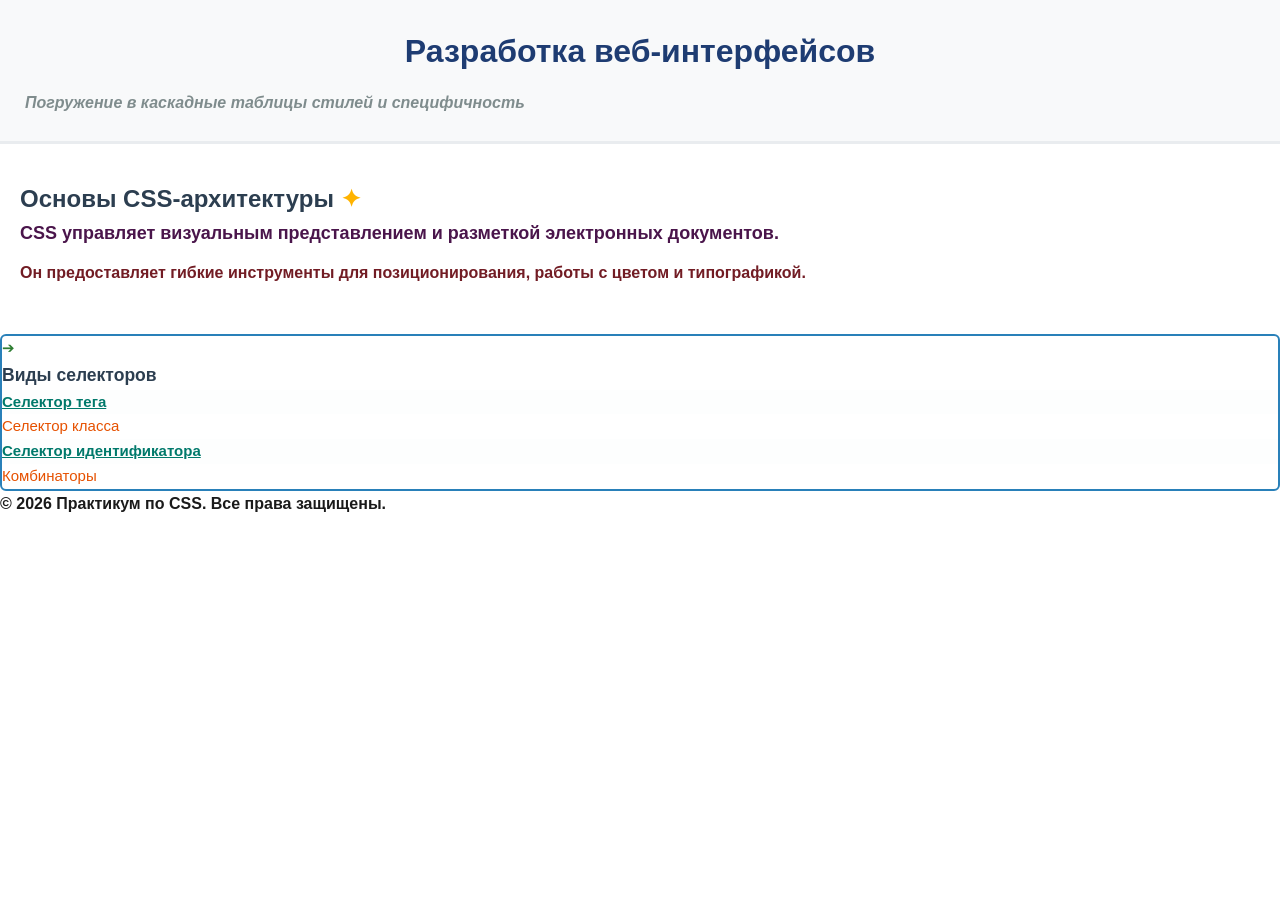
==== ПР3/index.html @ 3833248c "Создание папки" ====
<!DOCTYPE html>
<html lang="ru">

<head>
	<meta charset="UTF-8">
	<meta name="viewport" content="width=device-width, initial-scale=1.0">
	<title>CSS: Селекторы и каскад</title>
	<link rel="stylesheet" href="reset.css">
	<link rel="stylesheet" href="styles.css">
</head>

<body>
	<header class="main-header">
		<h1 id="site-title">Разработка веб-интерфейсов</h1>
		<p class="subtitle">Погружение в каскадные таблицы стилей и специфичность</p>
	</header>

	<main class="content">
		<article class="post featured-post">
			<h2>Основы CSS-архитектуры</h2>
			<p class="intro">CSS управляет визуальным представлением и разметкой электронных документов.</p>
			<p>Он предоставляет гибкие инструменты для позиционирования, работы с цветом и типографикой.</p>
		</article>

		<section class="examples">
			<div class="card">
				<h3>Виды селекторов</h3>
				<ul>
					<li class="important">Селектор тега</li>
					<li>Селектор класса</li>
					<li class="important">Селектор идентификатора</li>
					<li>Комбинаторы</li>
				</ul>
			</div>
		</section>
	</main>

	<footer class="main-footer">
		<p>&copy; 2026 Практикум по CSS. Все права защищены.</p>
	</footer>
</body>

</html>
---- ПР3/styles.css ----
/* Селектор по тегу */
body {
    font-family: 'Segoe UI', Tahoma, Geneva, Verdana, sans-serif;
    line-height: 1.65;
    color: #2c3e50;
}

h1 {
    color: #1e3c72;
}

/* Селектор по классу */
.main-header {
    background-color: #f8f9fa;
    padding: 25px;
    border-bottom: 3px solid #e9ecef;
}

.subtitle {
    font-style: italic;
    color: #7f8c8d;
}

/* Селектор по ID */
#site-title {
    text-align: center;
    margin-bottom: 12px;
}

/* Дочерний селектор */
.content > article {
    background-color: #ffffff;
    padding: 20px;
    margin: 15px 0;
}

/* Селектор потомков */
.post p {
    margin-bottom: 12px;
}

/* Соседний селектор */
h2 + p {
    font-weight: 600;
    font-size: 1.15em;
}

/* Селектор класса (карточка) */
.card {
    border: 1px solid #e2e8f0;
    padding: 18px;
    border-radius: 6px;
}


/* Базовый стиль для всех параграфов */
p {
    color: #1a1a1a;
    font-size: 16px;
}

/* Более специфичный селектор */
.post p {
    color: #1b4d3e; /* Темно-зеленый */
}

/* Еще более специфичный */
.featured-post p {
    color: #721c24; /* Темно-красный */
}

/* Самый специфичный */
.featured-post .intro {
    color: #4a154b; /* Пурпурный */
    font-size: 18px;
}

/* Специфичность: 0,1,0 */
.important {
    color: #2e7d32; /* Зеленый акцент */
    font-weight: bold;
}

/* Специфичность: 0,1,1 */
li.important {
    color: #1565c0; /* Синий акцент */
    text-decoration: underline;
}

/* Специфичность: 0,0,2 */
ul li {
    color: #e65100; /* Оранжевый */
}

/* important - переопределяет все  */
.important {
    color: #00796b !important; /* Бирюзовый */
}

/* Наследование свойств */
.examples {
    font-size: 15px;
    font-weight: normal;
}

.card {
    border: 2px solid #2980b9;
    padding: inherit; /* Наследует от родителя .examples или .content */
}


li:hover {
    background-color: #e0f2f1;
    cursor: pointer;
}

li:nth-child(odd) {
    background-color: #fdfefe;
}

.main-header:hover {
    background-color: #f1f3f5;
    transition: background-color 0.4s ease;
}

p::first-line {
    font-weight: bold;
}

.post h2::after {
    content: " ✦";
    color: #ffb300;
}

.card::before {
    content: "➔ ";
    color: #2e7d32;
}
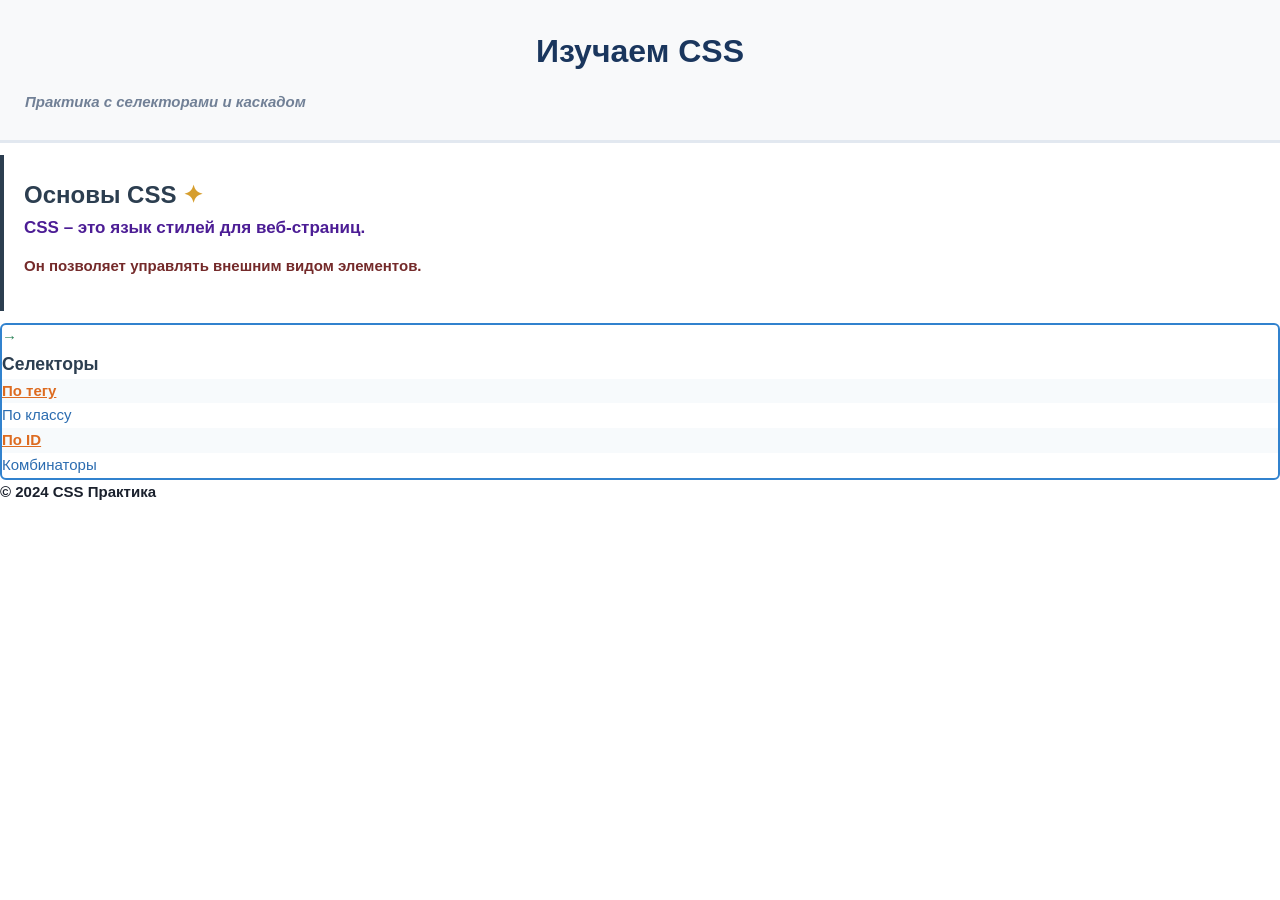
==== commit 2b1ff2d9: "Создание папки" ====
--- a/ПР3/index.html
+++ b/ПР3/index.html
@@ -11,24 +11,24 @@
 
 <body>
 	<header class="main-header">
-		<h1 id="site-title">Разработка веб-интерфейсов</h1>
-		<p class="subtitle">Погружение в каскадные таблицы стилей и специфичность</p>
+		<h1 id="site-title">Изучаем CSS</h1>
+		<p class="subtitle">Практика с селекторами и каскадом</p>
 	</header>
 
 	<main class="content">
 		<article class="post featured-post">
-			<h2>Основы CSS-архитектуры</h2>
-			<p class="intro">CSS управляет визуальным представлением и разметкой электронных документов.</p>
-			<p>Он предоставляет гибкие инструменты для позиционирования, работы с цветом и типографикой.</p>
+			<h2>Основы CSS</h2>
+			<p class="intro">CSS – это язык стилей для веб-страниц.</p>
+			<p>Он позволяет управлять внешним видом элементов.</p>
 		</article>
 
 		<section class="examples">
 			<div class="card">
-				<h3>Виды селекторов</h3>
+				<h3>Селекторы</h3>
 				<ul>
-					<li class="important">Селектор тега</li>
-					<li>Селектор класса</li>
-					<li class="important">Селектор идентификатора</li>
+					<li class="important">По тегу</li>
+					<li>По классу</li>
+					<li class="important">По ID</li>
 					<li>Комбинаторы</li>
 				</ul>
 			</div>
@@ -36,7 +36,7 @@
 	</main>
 
 	<footer class="main-footer">
-		<p>&copy; 2026 Практикум по CSS. Все права защищены.</p>
+		<p>&copy; 2024 CSS Практика</p>
 	</footer>
 </body>
 
--- a/ПР3/styles.css
+++ b/ПР3/styles.css
@@ -1,138 +1,112 @@
-/* Селектор по тегу */
 body {
     font-family: 'Segoe UI', Tahoma, Geneva, Verdana, sans-serif;
     line-height: 1.65;
     color: #2c3e50;
 }
-
 h1 {
-    color: #1e3c72;
+    color: #1a365d;
 }
-
-/* Селектор по классу */
 .main-header {
     background-color: #f8f9fa;
     padding: 25px;
-    border-bottom: 3px solid #e9ecef;
+    border-bottom: 3px solid #e2e8f0;
 }
-
 .subtitle {
     font-style: italic;
-    color: #7f8c8d;
+    color: #718096;
 }
-
-/* Селектор по ID */
 #site-title {
     text-align: center;
     margin-bottom: 12px;
 }
-
-/* Дочерний селектор */
 .content > article {
     background-color: #ffffff;
     padding: 20px;
-    margin: 15px 0;
+    margin: 12px 0;
 }
-
-/* Селектор потомков */
 .post p {
     margin-bottom: 12px;
 }
-
-/* Соседний селектор */
 h2 + p {
     font-weight: 600;
     font-size: 1.15em;
 }
-
-/* Селектор класса (карточка) */
 .card {
-    border: 1px solid #e2e8f0;
-    padding: 18px;
+    border: 1px solid #cbd5e0;
+    padding: 20px;
     border-radius: 6px;
 }
-
-
-/* Базовый стиль для всех параграфов */
 p {
-    color: #1a1a1a;
-    font-size: 16px;
+    color: #1a202c;
+    font-size: 15px;
 }
-
-/* Более специфичный селектор */
 .post p {
-    color: #1b4d3e; /* Темно-зеленый */
+    color: #1b4d3e;
 }
-
-/* Еще более специфичный */
 .featured-post p {
-    color: #721c24; /* Темно-красный */
+    color: #742a2a;
 }
-
-/* Самый специфичный */
 .featured-post .intro {
-    color: #4a154b; /* Пурпурный */
-    font-size: 18px;
+    color: #4c1d95;
+    font-size: 17px;
 }
-
-/* Специфичность: 0,1,0 */
 .important {
-    color: #2e7d32; /* Зеленый акцент */
+    color: #c53030;
     font-weight: bold;
 }
-
-/* Специфичность: 0,1,1 */
 li.important {
-    color: #1565c0; /* Синий акцент */
+    color: #9b2c2c;
     text-decoration: underline;
 }
-
-/* Специфичность: 0,0,2 */
 ul li {
-    color: #e65100; /* Оранжевый */
+    color: #2b6cb0;
 }
-
-/* important - переопределяет все  */
 .important {
-    color: #00796b !important; /* Бирюзовый */
+    color: #dd6b20 !important;
 }
-
-/* Наследование свойств */
+body {
+    font-family: 'Segoe UI', Tahoma, Geneva, Verdana, sans-serif;
+    line-height: 1.65;
+    color: #2c3e50;
+}
+.card {
+    border: 2px solid #3182ce;
+    padding: inherit;
+}
 .examples {
     font-size: 15px;
     font-weight: normal;
 }
-
-.card {
-    border: 2px solid #2980b9;
-    padding: inherit; /* Наследует от родителя .examples или .content */
-}
-
-
 li:hover {
-    background-color: #e0f2f1;
+    background-color: #ebf8ff;
     cursor: pointer;
 }
-
 li:nth-child(odd) {
-    background-color: #fdfefe;
+    background-color: #f7fafc;
 }
-
 .main-header:hover {
-    background-color: #f1f3f5;
+    background-color: #edf2f7;
     transition: background-color 0.4s ease;
 }
-
 p::first-line {
-    font-weight: bold;
+    font-weight: 700;
 }
-
 .post h2::after {
     content: " ✦";
-    color: #ffb300;
+    color: #d69e2e;
 }
-
 .card::before {
-    content: "➔ ";
-    color: #2e7d32;
+    content: "→ ";
+    color: #2f855a;
 }
+:root {
+    --main-theme-color: #3182ce;
+}
+@keyframes fadeIn {
+    from { opacity: 0; }
+    to { opacity: 1; }
+}
+.featured-post {
+    animation: fadeIn 0.5s ease-in;
+    border-left: 4px solid currentColor;
+}
